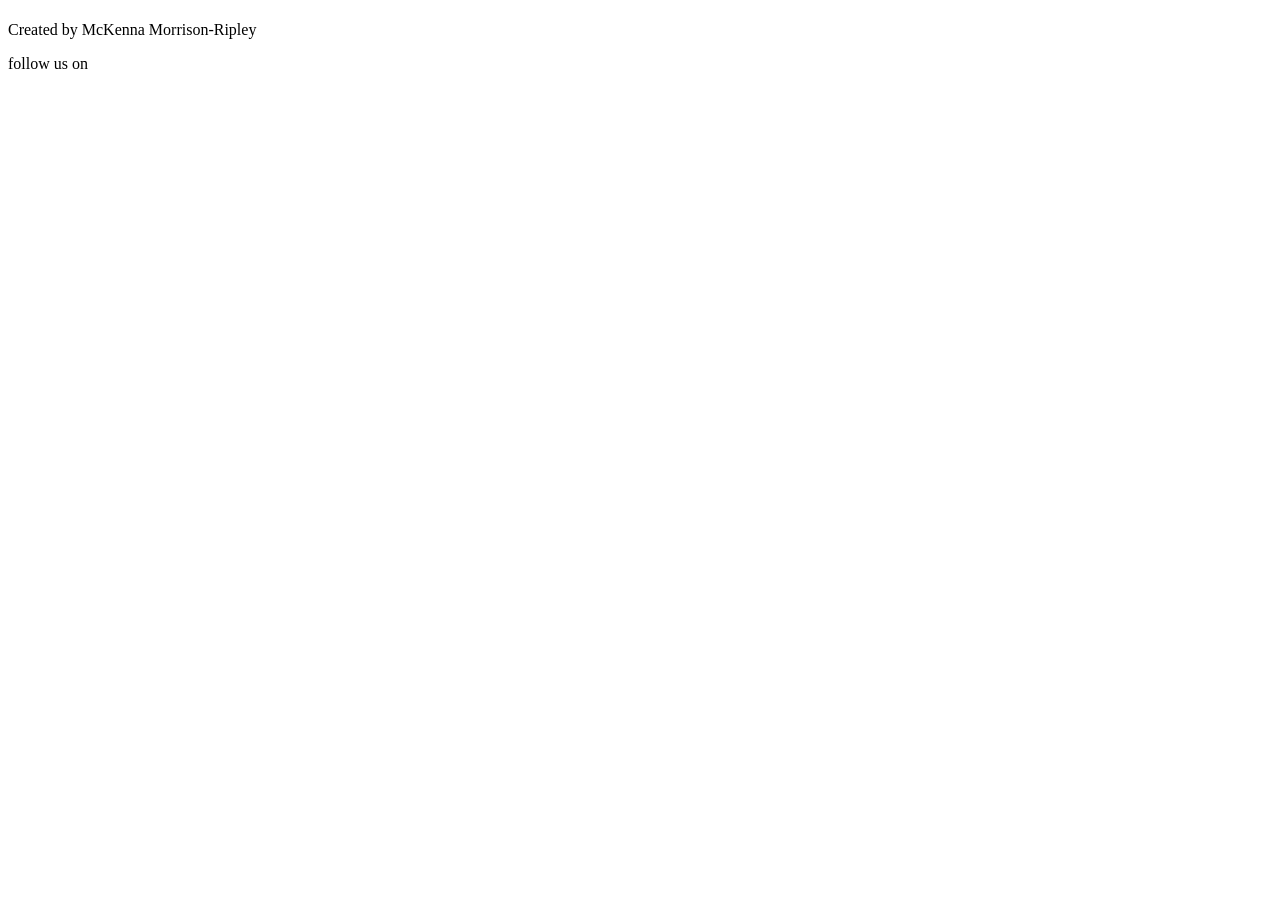
==== contacts.html @ c157355e "initial commit" ====
<!DOCTYPE html>
<html lang="en">
    <head>
        <meta charset="UTF-8">
        <meta name="viewport" content="width=device-width, initial-scale=1.0">
        <title>using Flexbox</title>
        <link rel="stylesheet" href="styles\styles.css">
    </head>

    <body>
        <main>

            <header>
                <h1></h1>
                <!--insert logo -->
                <nav></nav>
            </header>

            <!-- insert form here -->
             <!-- name section, email, concept idea, submit button-->

            <footer>
                <p>Created by McKenna Morrison-Ripley</p>
                <p>follow us on </p> <!-- insert social media link -->
            </footer>
        </main>
    </body>
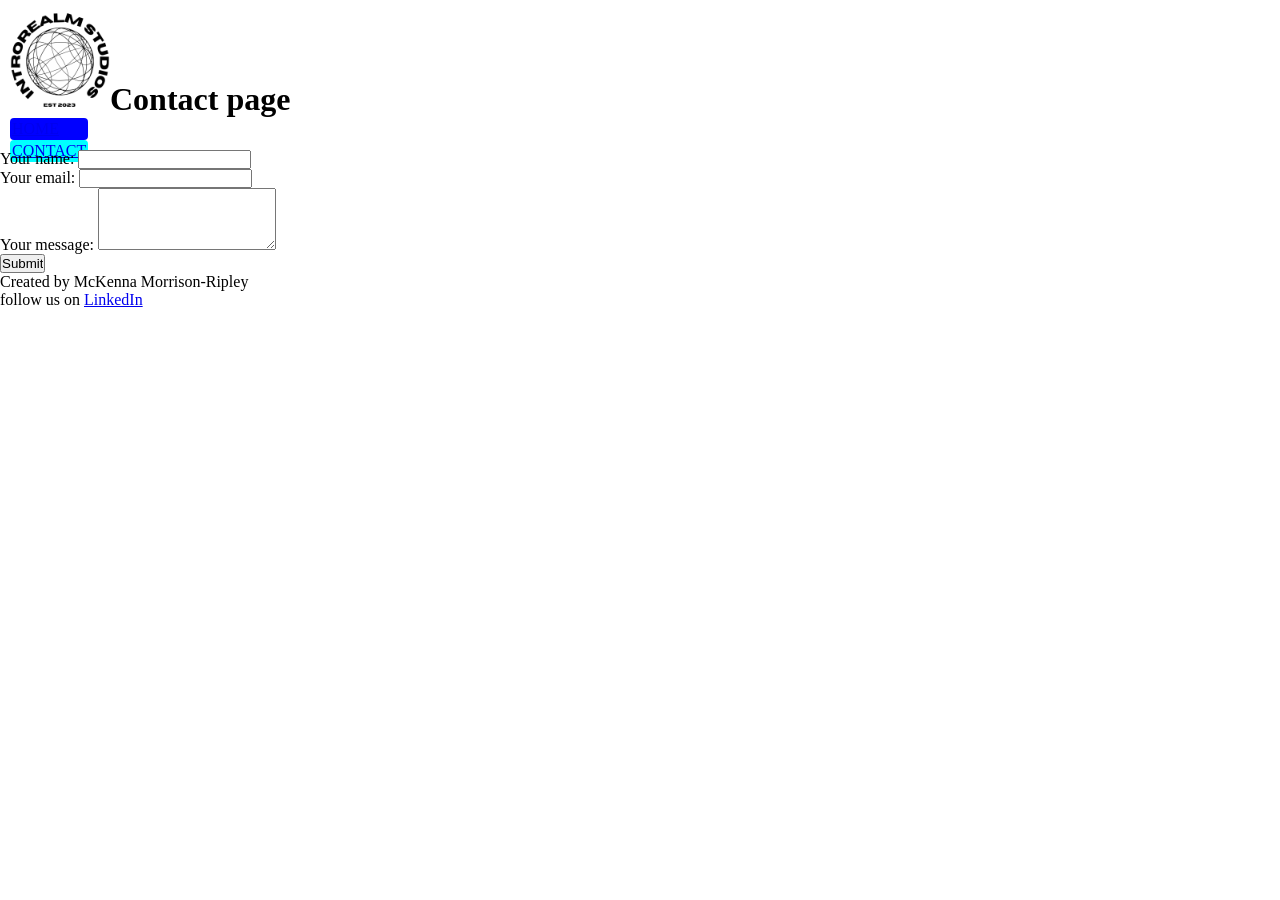
==== commit 2c886436: "innitial commit" ====
--- a/contacts.html
+++ b/contacts.html
@@ -10,18 +10,35 @@
     <body>
         <main>
 
-            <header>
-                <h1></h1>
+           <header>
+                <h1> <img src="introrealm logo.png" alt="Introrealm studios with transparent globe"/>Contact page</h1>
+                
                 <!--insert logo -->
-                <nav></nav>
+                <nav>
+                    <div class="buttons_wrapper">                     
+                        <div class="home_button">
+                            <a href="index.html">Home</a>
+                        </div>
+                        <div class="contact_button">
+                            <a href="contacts.html">Contact</a>
+                        </div>
+                    </div>
+                </nav>
             </header>
 
-            <!-- insert form here -->
-             <!-- name section, email, concept idea, submit button-->
-
+            <form>
+                <label for="name">Your name:</label>
+                <input name="name" id="customer_name" value="" size="20"> </br>
+                <label for="email">Your email:</label>
+                <input type="email" id="customer_email" name="email" size="20"> </br>
+                <label for="message">Your message:</label>
+                <textarea id="message" name="message" rows="4" cols="20"></textarea></br>
+                <input type="submit" value="Submit"
+            </form>
+            
             <footer>
                 <p>Created by McKenna Morrison-Ripley</p>
-                <p>follow us on </p> <!-- insert social media link -->
+                <p>follow us on <a href="https://www.linkedin.com/in/mckennamorrisonripley/">LinkedIn</a> </p>
             </footer>
         </main>
     </body>
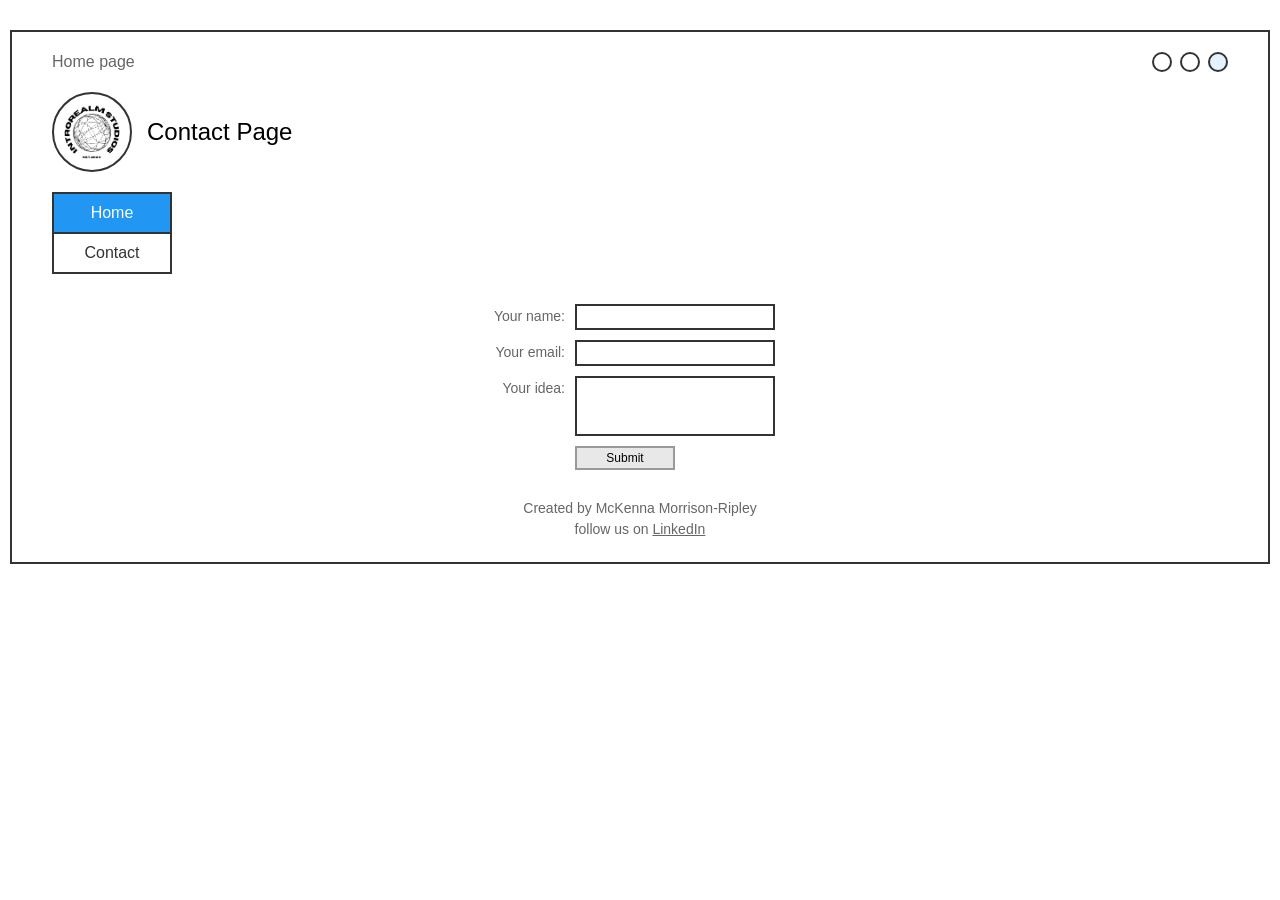
==== commit acf26855: "scrapped the whole thing" ====
--- a/contacts.html
+++ b/contacts.html
@@ -8,37 +8,54 @@
     </head>
 
     <body>
-        <main>
+            <main>
+                <div class="top-bar">
+                    <span>Home page</span>
+                    <div class="window-controls">
+                        <span></span>
+                        <span></span>
+                        <span></span>
+                    </div>      
+                </div>
+                <header>
+                    <div class="header_wrapper">
+                        <div class="brand">
+                            <img src="introrealm logo.png" alt="Introrealm studios with transparent globe"/>
+                            <span>Contact Page</span>
+                        </div>
+                        <nav>
+                            <div class="buttons_wrapper">
+                                <a href="index.html" class="home_button">Home</a>
+                                <a href="contacts.html" class="contact_button">Contact</a>
+                            </div>
+                        </nav>
+                    </div>
+                </header> 
+            <form class="contact-form">
+                <div class="form-row">
+                    <label for="customer_name">Your name:</label>
+                    <input type="text" name="name" id="customer_name" size="20">
+                </div>
+                
+                <div class="form-row">
+                    <label for="customer_email">Your email:</label>
+                    <input type="email" id="customer_email" name="email" size="20">
+                </div>
+                
+                <div class="form-row">
+                    <label for="message">Your idea:</label>
+                    <textarea id="message" name="message" rows="4" cols="20"></textarea>
+                </div>
+                
+                <div class="form-submit">
+                    <input type="submit" value="Submit">
+                </div>
+            </form>
 
-           <header>
-                <h1> <img src="introrealm logo.png" alt="Introrealm studios with transparent globe"/>Contact page</h1>
-                
-                <!--insert logo -->
-                <nav>
-                    <div class="buttons_wrapper">                     
-                        <div class="home_button">
-                            <a href="index.html">Home</a>
-                        </div>
-                        <div class="contact_button">
-                            <a href="contacts.html">Contact</a>
-                        </div>
-                    </div>
-                </nav>
-            </header>
-
-            <form>
-                <label for="name">Your name:</label>
-                <input name="name" id="customer_name" value="" size="20"> </br>
-                <label for="email">Your email:</label>
-                <input type="email" id="customer_email" name="email" size="20"> </br>
-                <label for="message">Your message:</label>
-                <textarea id="message" name="message" rows="4" cols="20"></textarea></br>
-                <input type="submit" value="Submit"
-            </form>
-            
             <footer>
                 <p>Created by McKenna Morrison-Ripley</p>
                 <p>follow us on <a href="https://www.linkedin.com/in/mckennamorrisonripley/">LinkedIn</a> </p>
             </footer>
         </main>
-    </body>+    </body>
+</html>
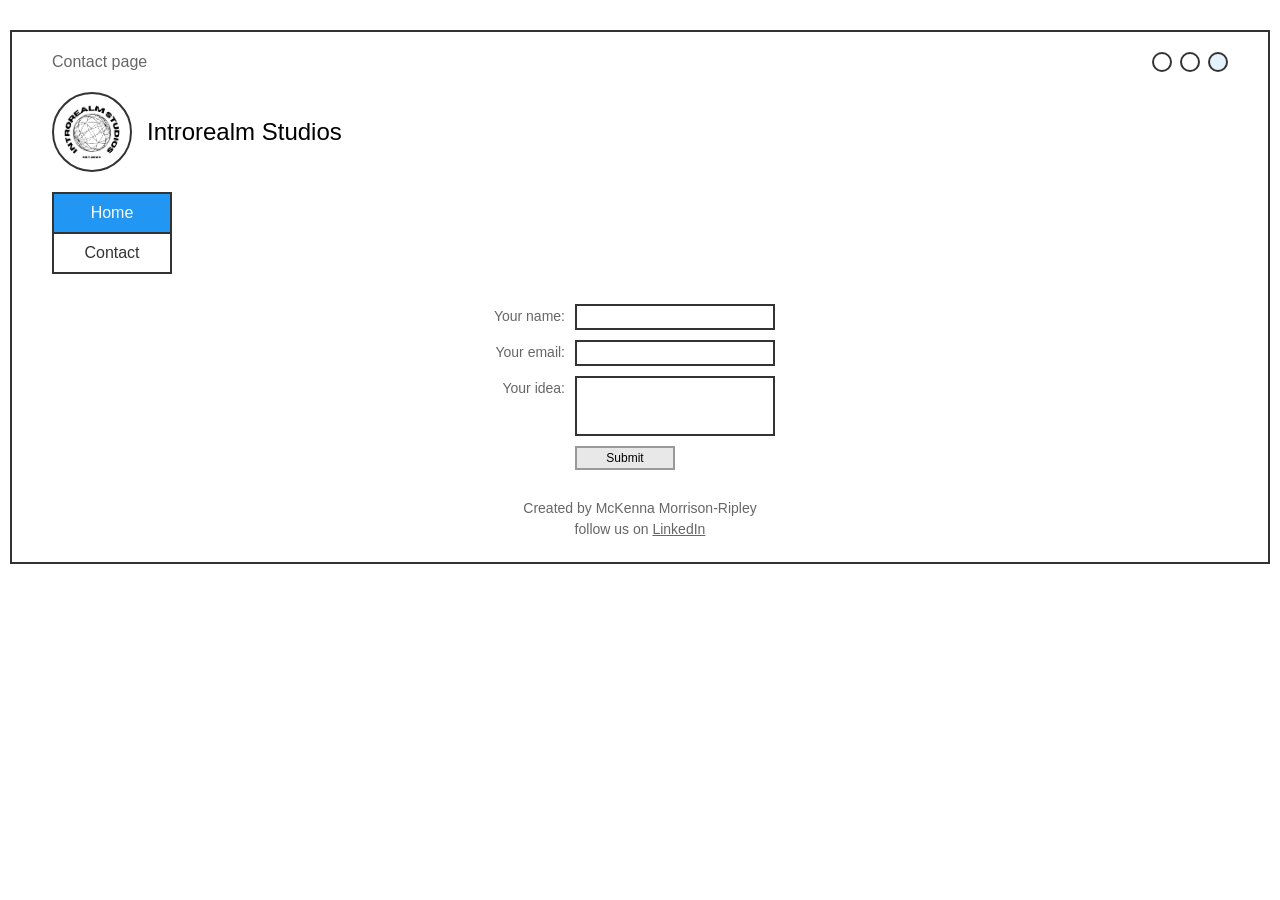
==== commit c4ad39d1: "forgot to change the page name" ====
--- a/contacts.html
+++ b/contacts.html
@@ -3,14 +3,14 @@
     <head>
         <meta charset="UTF-8">
         <meta name="viewport" content="width=device-width, initial-scale=1.0">
-        <title>using Flexbox</title>
-        <link rel="stylesheet" href="styles\styles.css">
+        <title>Introrealm Studios</title>
+        <link rel="stylesheet" href="styles/styles.css">
     </head>
 
     <body>
             <main>
                 <div class="top-bar">
-                    <span>Home page</span>
+                    <span>Contact page</span>
                     <div class="window-controls">
                         <span></span>
                         <span></span>
@@ -20,8 +20,8 @@
                 <header>
                     <div class="header_wrapper">
                         <div class="brand">
-                            <img src="introrealm logo.png" alt="Introrealm studios with transparent globe"/>
-                            <span>Contact Page</span>
+                            <img src="introrealm_logo.png" alt="Introrealm studios with transparent globe"/>
+                            <span>Introrealm Studios</span>
                         </div>
                         <nav>
                             <div class="buttons_wrapper">
--- a/styles/styles.css
+++ b/styles/styles.css
@@ -0,0 +1,243 @@
+/* -------------------------base styles  --------------------------------*/
+
+* {
+    margin: 0;
+    padding: 0;
+    box-sizing:border-box;
+  
+}
+
+body {
+    font-family: Arial, sans-serif;
+    min-height: 100vh;
+    display: flex;
+    flex-direction: column;
+    align-items: center;  
+    padding: 10px;
+}
+
+main {
+    width: 100%;
+    max-width: 100%
+    margin-left: auto;
+    margin-right: auto;
+    border: 2px solid #333;
+    padding: 15px;
+    flex-shrink: 0;
+}
+
+/* ------------------------- top bar  --------------------------------*/
+
+.top-bar {
+    display: flex;
+     justify-content: space-between;
+     align-items: center;
+     margin-bottom: 20px;
+    color: #666;
+}
+
+.window-controls {
+    display: flex;
+    gap: 8px;
+}
+
+.window-controls span {
+    width: 20px; 
+    height: 20px;
+    border:2px solid #333;
+    border-radius: 50%;
+    display: block;
+}
+
+.window-controls span:last-child {
+    background-color: #e3f2fd;
+}
+
+/* ------------------------- Branding  --------------------------------*/
+
+
+.brand {
+    display: flex;
+    align-items: center;
+    gap: 15px;
+    margin-bottom: 20px;
+}
+
+.brand img {
+    border: 2px solid #333;
+    border-radius: 50%;
+    padding:10px;
+    width: 80px;
+    height: 80px;
+    object-fit: contain;
+}
+
+.brand span {
+    font-size: 24px;
+}
+
+/* ------------------------- Nav bar  --------------------------------*/
+
+
+.buttons_wrapper {
+    display: flex;
+    flex-direction: column;
+    width: 120px;
+    margin-bottom: 30px;
+}
+
+.home_button, .contact_button {
+    text-align: center;
+    padding: 10px;
+    text-decoration: none;
+    border: 2px solid #333;
+}
+
+.home_button {
+    background-color: #2196F3;
+    color: white;
+    border-bottom: none;
+}
+
+.contact_button {
+    background-color: white;
+    color: #333;
+}
+
+/* ------------------------- home page  --------------------------------*/
+
+
+.StoryProducts_wrapper {
+    margin-bottom: 40px;
+}
+
+.story, .services {
+    margin-bottom: 20px;
+}
+
+.story h2, .services h2 {
+    font-size: 18px;
+    margin-bottom: 10px;
+}
+
+.story p, .services ul, .services p {
+    line-height: 1.5;
+    color: #333;
+}
+
+.services ul {
+    padding-left: 20px;
+}
+
+/* ------------------------- Contact form  --------------------------------*/
+
+
+.contact-form {
+    width: 100%;
+    width: 350px;
+    margin-left: auto;
+    margin-right: auto;
+}
+
+.form-row{
+    display: flex;
+    align-items: flex-start;
+    margin-bottom: 10px;
+}
+
+.form-row label {
+    width: 100px;
+    text-align: right;
+    margin-right: 10px;
+    color: #666;
+    font-size: 14px;
+    padding-top: 4px;
+}
+
+.form-row input, .form-row textarea {
+    width: 200px;
+    flex: none;
+    padding: 3px;
+    border: 2px solid #333;
+    font-family: inherit;
+    font-size: 14px;
+}
+
+.form-row textarea {
+    resize: none;
+    height: 60px;
+}
+
+.form-submit {
+    display: flex;
+    justify-content: flex-start;
+    margin-top: 10px;
+    margin-left: 110px;
+}
+
+.form-submit input[type="submit"] {
+    padding: 3px 20px;
+    border: 2px solid #999;
+    background-color: #e8e8e8;
+    font-size: 12px;
+    cursor: pointer;
+    width: 100px;
+}
+
+/* ------------------------- footer  --------------------------------*/
+
+
+footer {
+    text-align: center;
+    color: #666;
+    font-size: 14px;
+    margin-top: 30px;
+    width: 100%;
+}
+
+footer p {
+    margin-bottom: 5px;
+}
+
+footer a {
+    color: #666;
+}
+
+/* ------------------------- Media Queries  --------------------------------*/
+
+
+@media (min-width: 480px) {
+    main {
+        padding:15px 20px;
+        margin-top: 20px;
+        margin-bottom: 20px;
+    }
+    .form-row label {
+        text-align: right;  
+  }
+  
+  .form-submit {
+        margin-left: 110px;  
+  }
+  
+  .form-submit input[type="submit"] {
+    width: 100px;        
+  }
+}
+
+@media (min-width: 600px) {
+
+    main {
+        padding: 20px 40px;
+    }
+  
+  .buttons_wrapper {
+        width: 120px;        
+  }
+  
+  .form-row input, 
+  .form-row textarea {
+        width: 200px;       
+        flex: none;         
+  }
+}
